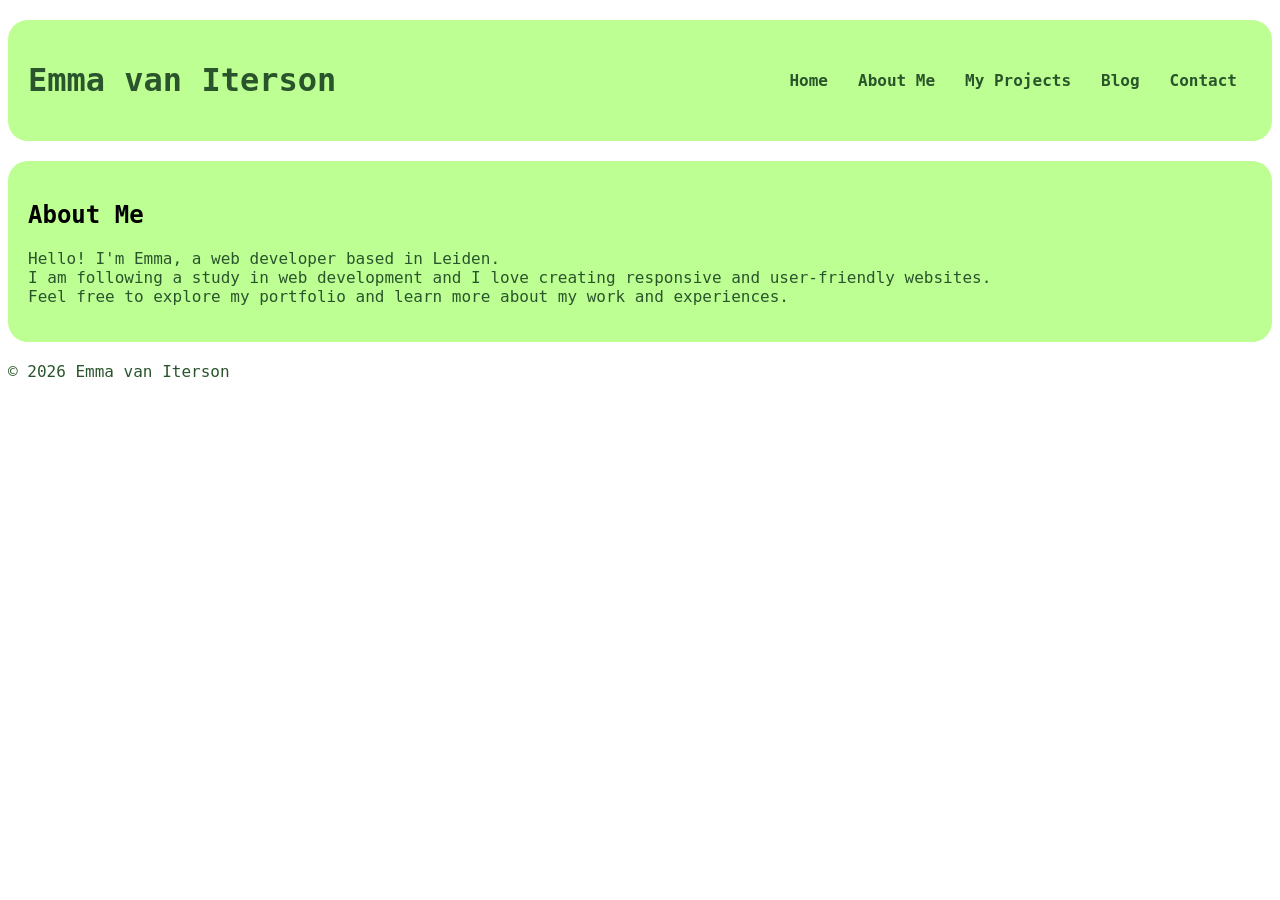
==== HTML/index.html @ 9cb699e0 "Css gecodeerd voor de html en wat extra html bestanden gemaakt (+ inhoud gecodeeerd) voor nav bar" ====
<!DOCTYPE html>
<html lang="en">
<head>
    <meta charset="UTF-8">
    <meta name="viewport" content="width=device-width, initial-scale=1.0">
    <title>My Web Page</title>
    <link rel="stylesheet" href="/CSS/main.css">
</head>

<body>
    <header class="header">
    <div class="container header-inner">
        <h1>Emma van Iterson</h1>
        <nav aria-label="Main Navigation">
            <ul class="nav-list">
                <li><a aria-current="page" href="index.html">Home</a></li>
                <li><a href="about.html">About Me</a></li>
                <li><a href="projects.html">My Projects</a></li>
                <li><a href="blog.html">Blog</a></li>
                <li><a href="contact.html">Contact</a></li>
            </ul>
        </nav>
    </div>     
    </header>

    <main class="container">
        <section>
            <h2>About Me</h2>
            <p>Hello! I'm Emma, a web developer based in Leiden.<br> 
                I am following a study in web development and I love creating responsive and user-friendly websites.<br>
                Feel free to explore my portfolio and learn more about my work and experiences. 
            </p>
        </section>
    </main>
    
    <footer>
        <p>&copy; 2026 Emma van Iterson</p>
    </footer>
</body>
</html>
---- CSS/main.css ----
body{
    font-family: monospace, sans-serif;
    background-color: #ffffff;
}

.header-inner{
    display: flex;
    justify-content: space-between;
    align-items: center;
    background-color: #bdff93;
    padding: 20px;
    border-radius: 5px;
}

@media (max-width: 786px) {
    .header-inner {
        flex-direction: column;
        align-items: flex-start;
        padding: 5px;
        gap: 0px;
    }
}

h1{
    color: #2a552c;
}

.nav-list {
    display: flex;
    list-style: none;
    gap: 0px; 
    padding: 0;
}

@media (max-width: 786px) {
    .nav-list {
        flex-direction: column; 
    }
}

.nav {
    border-radius: 20px;
}
nav a {
    text-decoration: none;
    color: #2a552c;
    font-weight: bold;
    padding: 10px 15px;
    border-radius: 20px;
}

@media (max-width: 786px) {
    nav a {
        padding: 5px 10px;
    }
}

p {
   color: #2a552c;
}

.container {
    padding: 20px;
    background-color: #bdff93;
    border-radius: 20px;
    margin-top: 20px;
    margin-bottom: 20px;
}

.blog-post {
    background-color: #ffffff;
    border: 50px solid #ffffff;
    padding: 50px;
    margin-bottom: 20px;
    border-radius: 100px;
}
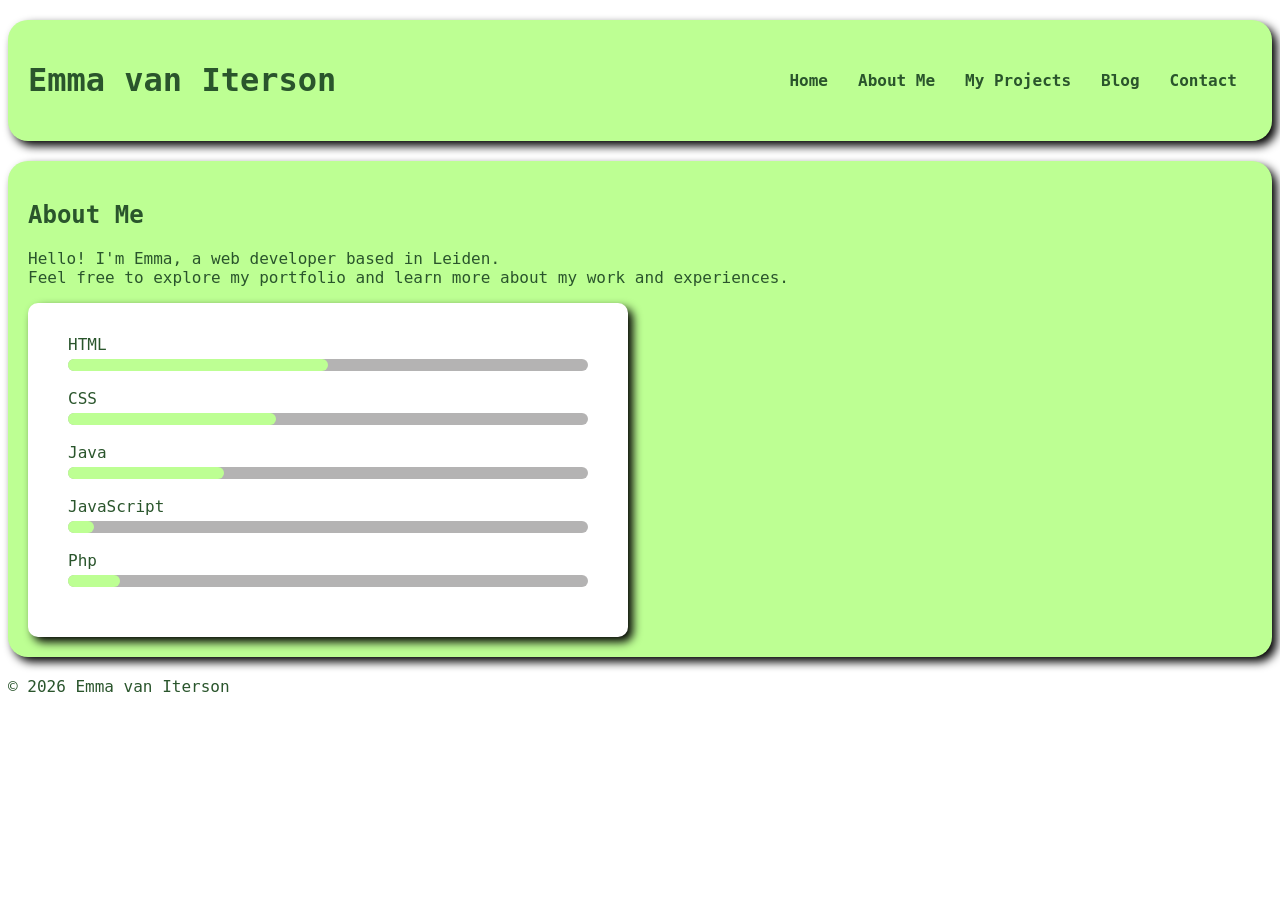
==== commit 9037540c: "Responsive progress bar (css & html), losse css bestanden voor uitbreiding" ====
--- a/HTML/index.html
+++ b/HTML/index.html
@@ -5,6 +5,11 @@
     <meta name="viewport" content="width=device-width, initial-scale=1.0">
     <title>My Web Page</title>
     <link rel="stylesheet" href="/CSS/main.css">
+    <link rel="stylesheet" href="/CSS/index.css">
+    <link rel="stylesheet" href="/CSS/contact.css">
+    <link rel="stylesheet" href="/CSS/projects.css">
+    <link rel="stylesheet" href="/CSS/blog.css">
+    <link rel="stylesheet" href="/CSS/about.css">
 </head>
 
 <body>
@@ -27,10 +32,49 @@
         <section>
             <h2>About Me</h2>
             <p>Hello! I'm Emma, a web developer based in Leiden.<br> 
-                I am following a study in web development and I love creating responsive and user-friendly websites.<br>
-                Feel free to explore my portfolio and learn more about my work and experiences. 
+            Feel free to explore my portfolio and learn more about my work and experiences. 
             </p>
         </section>
+        <div class="skills-bar">
+            <div class="bar">
+                <div class="info">
+                    <div>HTML</div>
+                </div>
+                <div class="progress-line html"><span></span>
+                </div>
+            </div>
+
+             <div class="bar">
+                <div class="info">
+                    <div>CSS</div>
+                </div>
+                <div class="progress-line css"><span></span>
+                </div>
+            </div>
+
+             <div class="bar">
+                <div class="info">
+                    <div>Java</div>
+                </div>
+                <div class="progress-line java"><span></span>
+                </div>
+            </div>
+
+            <div class="bar">
+                <div class="info">
+                    <div>JavaScript</div>
+                </div>
+                <div class="progress-line javascript"><span></span>
+                </div>
+            </div>
+
+            <div class="bar">
+                <div class="info">
+                    <div>Php</div>
+                </div>
+                <div class="progress-line php"><span></span>
+                </div>
+            </div>
     </main>
     
     <footer>
--- a/CSS/main.css
+++ b/CSS/main.css
@@ -1,6 +1,7 @@
 body{
     font-family: monospace, sans-serif;
     background-color: #ffffff;
+    color: #2a552c;
 }
 
 .header-inner{
@@ -12,7 +13,7 @@
     border-radius: 5px;
 }
 
-@media (max-width: 786px) {
+@media (max-width: 788px) {
     .header-inner {
         flex-direction: column;
         align-items: flex-start;
@@ -32,7 +33,7 @@
     padding: 0;
 }
 
-@media (max-width: 786px) {
+@media (max-width: 788px) {
     .nav-list {
         flex-direction: column; 
     }
@@ -49,7 +50,7 @@
     border-radius: 20px;
 }
 
-@media (max-width: 786px) {
+@media (max-width: 788px) {
     nav a {
         padding: 5px 10px;
     }
@@ -65,6 +66,7 @@
     border-radius: 20px;
     margin-top: 20px;
     margin-bottom: 20px;
+    box-shadow: 5px 5px 10px rgb(0, 0, 0);
 }
 
 .blog-post {
@@ -72,5 +74,16 @@
     border: 50px solid #ffffff;
     padding: 50px;
     margin-bottom: 20px;
+    box-shadow: 5px 5px 10px rgb(0, 0, 0);
     border-radius: 100px;
 }
+
+.projects-post {
+    background-color: #ffffff;
+    border: 50px solid #ffffff;
+    padding: 50px;
+    margin-bottom: 20px;
+    border-radius: 100px;
+    box-shadow: 5px 5px 10px rgb(0, 0, 0);
+}
+
--- a/CSS/index.css
+++ b/CSS/index.css
@@ -0,0 +1,83 @@
+
+.skills-bar{
+    justify-content: center;
+    align-items: center;
+    background-color: #ffffff;
+    padding: 32px 40px;
+    margin: 0;
+    box-sizing: border-box;
+    width: 600px;
+    box-shadow: 5px 5px 10px rgb(0, 0, 0);
+    border-radius: 10px;
+}
+
+.skills-bar .bar {
+    margin: 18px 0;
+}
+
+.skills-bar .bar:first-child {
+    margin-top: 0px;
+}
+
+.skills-bar .bar .info {
+    margin-bottom: 5px;
+}
+
+.skills-bar .bar .info span {
+    font-size: 10px;
+    font-weight: 600;
+}
+
+.progress-line {
+    height: 12px;
+    width: 100%;
+    background-color: #8e8c8ca8;
+    border-radius: 12px;
+}
+
+.html span {
+    display: block;
+    height: 100%;
+    width: 50%;
+    background-color: #bdff93;
+    border-radius: 12px;
+}
+
+.css span {
+    display: block;
+    height: 100%;
+    width: 40%;
+    background-color: #bdff93;
+    border-radius: 12px;
+}
+
+.java span {
+    display: block;
+    height: 100%;
+    width: 30%;
+    background-color: #bdff93;
+    border-radius: 12px;
+}
+
+.javascript span {
+    display: block;
+    height: 100%;
+    width: 5%;
+    background-color: #bdff93;
+    border-radius: 12px;
+}
+
+.php span {
+    display: block;
+    height: 100%;
+    width: 10%;
+    background-color: #bdff93;
+    border-radius: 12px;
+}
+
+@media (max-width: 788px) {
+    .skills-bar {
+        width: 100%;
+        padding: 20px;
+    }
+}
